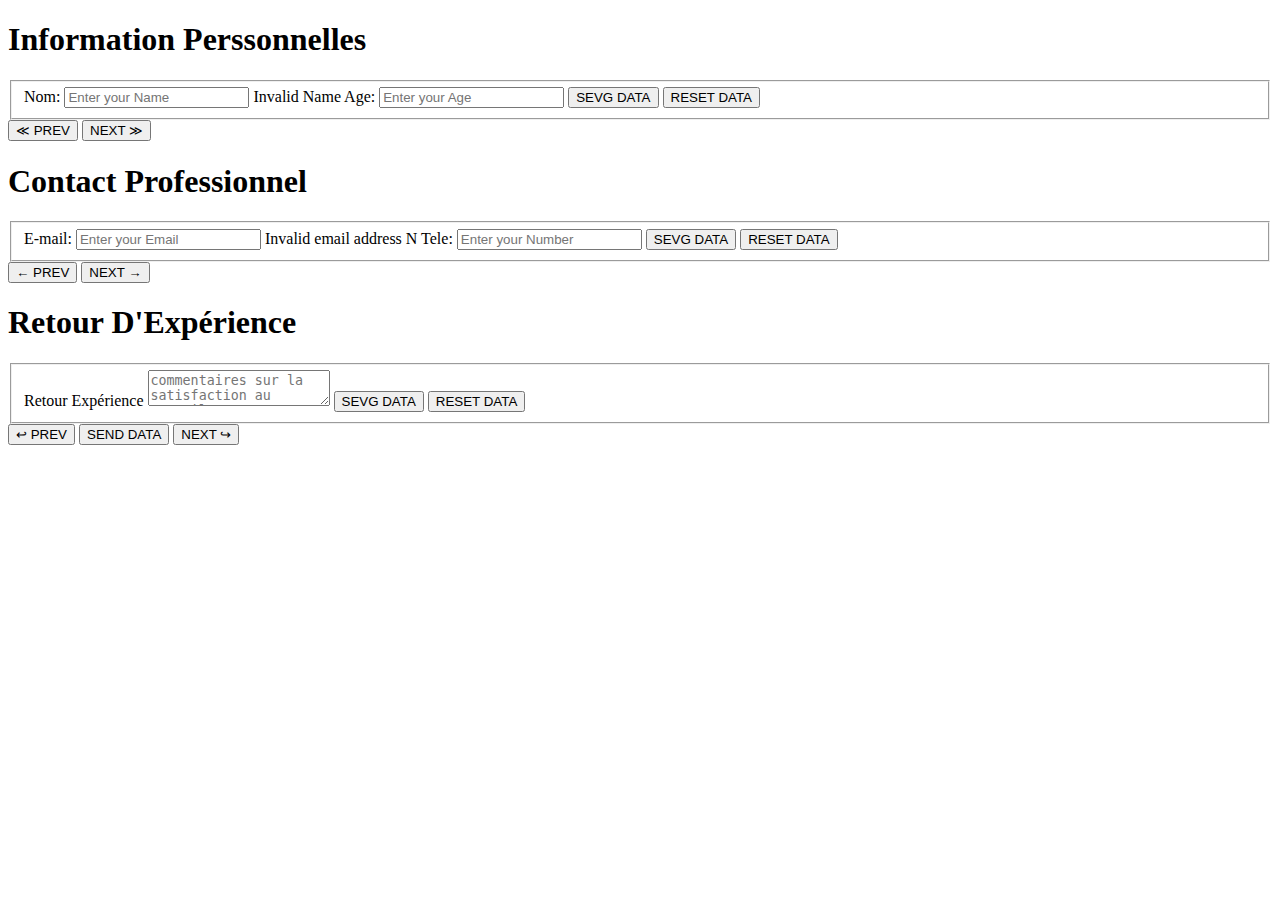
==== DataCollect/Brief_4/index.html @ 38a3a8cd "Version 1" ====
<!DOCTYPE html>
<html lang="en">

<head>
    <meta charset="UTF-8">
    <meta name="viewport" content="width=device-width, initial-scale=1.0">
    <title>DataCollect</title>
    <link rel="stylesheet" href="/assest/styles/bootstrap.min.css">
    <script src="assest/scripts/main.js"></script>
</head>

<body class="bg-dark text-light">
    <section class=" container text-center">
        <form class="Grandform" action="post" onsubmit="AlertForm(event)">
            <div class="form" id="form1">
                <h1 class="text-info text-center">Information Perssonnelles</h1>
                <fieldset class="container border border-info m-2 p-2 rounded">
                    <label class="form-label" for="nom">Nom:</label>
                    <input class="form-control" type="text" id="nom" placeholder="Enter your Name" required>
                    <span id="NameError" class="text-danger d-none d-block">Invalid Name </span>
                    <label class="form-label" for="age">Age:</label>
                    <input class="form-control mb-3" type="number" id="age" placeholder="Enter your Age" required>
                    <button class="btn btn-outline-info" type="button">SEVG DATA</button>
                    <button class="btn btn-outline-info " type="reset">RESET DATA</button>
                </fieldset>
                <div class=" m-3 d-flex justify-content-between">
                    <button class="btn btn-outline-info">&Lt; PREV</button>
                    <button class="btn btn-outline-info " onclick="nextForm(2)">NEXT &Gt;</button>
                </div>
            </div>
            <div class="form d-none" id="form2">
                <h1 class=" text-info">Contact Professionnel</h1>
                <fieldset class="container border border-info m-2 p-2 rounded">
                    <label class="form-label" for="email">E-mail:</label>
                    <input class="form-control" id="email" type="text" placeholder="Enter your Email" required>
                    <span id="emailError" class="text-danger d-none d-block">Invalid email address</span>
                    <label class="form-label" for="tele">N Tele:</label>
                    <input class="form-control  mb-3" id="tele" type="number" placeholder="Enter your Number" required>
                    <button class="btn btn-outline-info" type="button">SEVG DATA</button>
                    <button class="btn btn-outline-info" type="reset">RESET DATA</button>
                </fieldset>
                <div class=" m-3 d-flex justify-content-between">
                    <button class="btn btn-outline-info" onclick="prevForm(1)">&larr; PREV</button>
                    <button class="btn btn-outline-info" onclick="nextForm(3)">NEXT &rarr;</button>
                </div>
            </div>
            <div class="form d-none" id="form3">
                <h1 class="text-info">Retour D'Expérience</h1>
                <fieldset class="container border border-info m-2 p-2 rounded">
                    <label class="form-label" for="comment">Retour Expérience</label>
                    <textarea class="form-control  mb-3" name="comment" id="comment"
                        placeholder="commentaires sur la satisfaction au travail"></textarea>
                    <button class="btn btn-outline-info" type="button">SEVG DATA</button>
                    <button class="btn btn-outline-info" type="reset">RESET DATA</button>
                </fieldset>
                <div class=" m-3 d-flex justify-content-between">
                    <button class="btn btn-outline-info" onclick="prevForm(2)">&#x21A9; PREV</button>
                    <button class="btn btn-info" type="submit">SEND DATA</button>
                    <button class="btn btn-outline-info "> NEXT &#x21AA;</button>
                </div>
            </div>
        </form>
    </section>
    <script src="assest/scripts/main.js"></script>
</body>

</html>
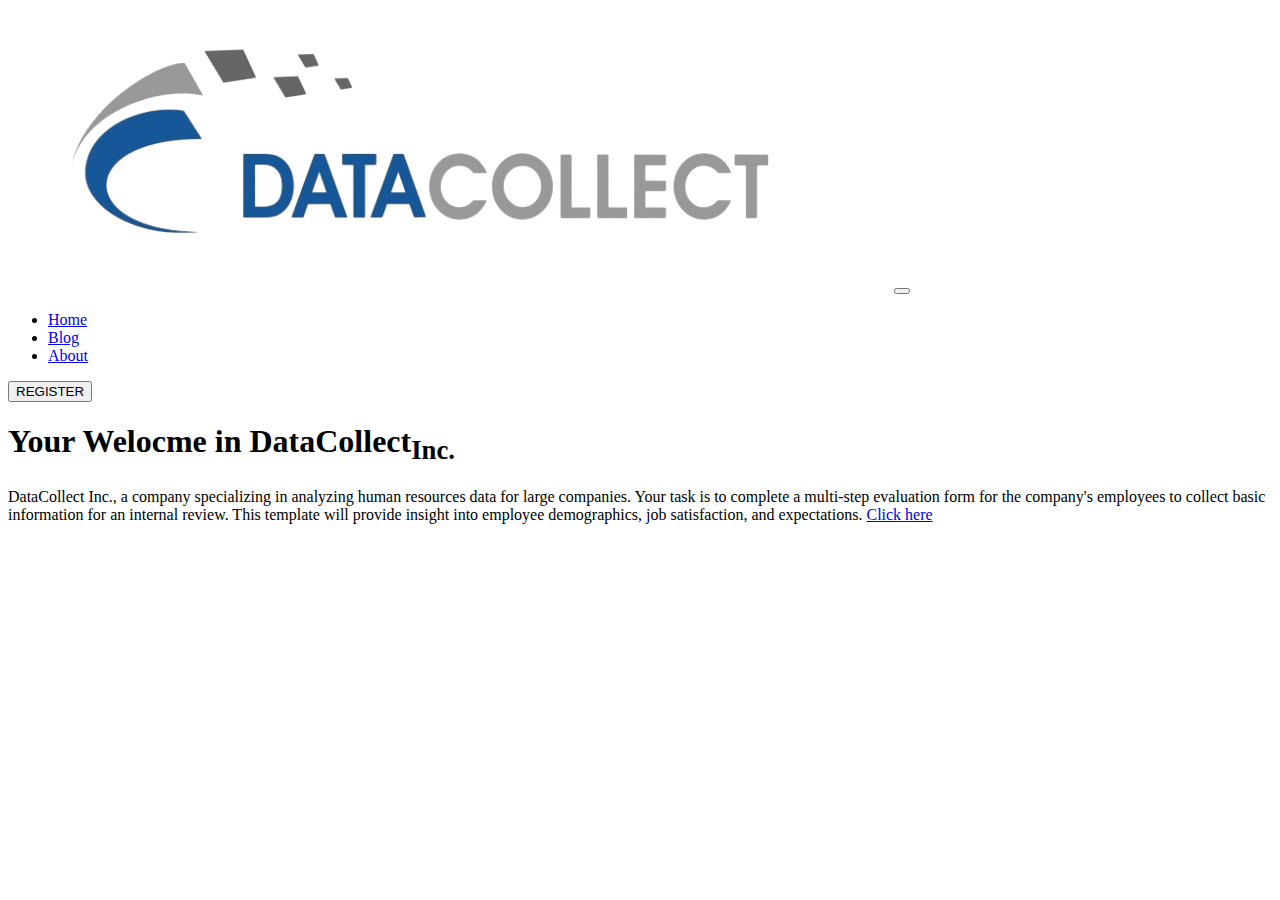
==== commit 28edbc23: "Version 02" ====
--- a/DataCollect/Brief_4/index.html
+++ b/DataCollect/Brief_4/index.html
@@ -1,67 +1,46 @@
 <!DOCTYPE html>
 <html lang="en">
-
 <head>
-    <meta charset="UTF-8">
-    <meta name="viewport" content="width=device-width, initial-scale=1.0">
-    <title>DataCollect</title>
-    <link rel="stylesheet" href="/assest/styles/bootstrap.min.css">
-    <script src="assest/scripts/main.js"></script>
+  <title>Bootstrap Example</title>
+  <meta charset="utf-8">
+  <meta name="viewport" content="width=device-width, initial-scale=1">
+  <link rel="stylesheet" href="/assest/styles/style.css">
+  <link rel="stylesheet" href="/assest/styles/bootstrap.min.css">
+  <script src="https://cdn.jsdelivr.net/npm/bootstrap@5.3.3/dist/js/bootstrap.bundle.min.js"></script>
 </head>
-
-<body class="bg-dark text-light">
-    <section class=" container text-center">
-        <form class="Grandform" action="post" onsubmit="AlertForm(event)">
-            <div class="form" id="form1">
-                <h1 class="text-info text-center">Information Perssonnelles</h1>
-                <fieldset class="container border border-info m-2 p-2 rounded">
-                    <label class="form-label" for="nom">Nom:</label>
-                    <input class="form-control" type="text" id="nom" placeholder="Enter your Name" required>
-                    <span id="NameError" class="text-danger d-none d-block">Invalid Name </span>
-                    <label class="form-label" for="age">Age:</label>
-                    <input class="form-control mb-3" type="number" id="age" placeholder="Enter your Age" required>
-                    <button class="btn btn-outline-info" type="button">SEVG DATA</button>
-                    <button class="btn btn-outline-info " type="reset">RESET DATA</button>
-                </fieldset>
-                <div class=" m-3 d-flex justify-content-between">
-                    <button class="btn btn-outline-info">&Lt; PREV</button>
-                    <button class="btn btn-outline-info " onclick="nextForm(2)">NEXT &Gt;</button>
-                </div>
-            </div>
-            <div class="form d-none" id="form2">
-                <h1 class=" text-info">Contact Professionnel</h1>
-                <fieldset class="container border border-info m-2 p-2 rounded">
-                    <label class="form-label" for="email">E-mail:</label>
-                    <input class="form-control" id="email" type="text" placeholder="Enter your Email" required>
-                    <span id="emailError" class="text-danger d-none d-block">Invalid email address</span>
-                    <label class="form-label" for="tele">N Tele:</label>
-                    <input class="form-control  mb-3" id="tele" type="number" placeholder="Enter your Number" required>
-                    <button class="btn btn-outline-info" type="button">SEVG DATA</button>
-                    <button class="btn btn-outline-info" type="reset">RESET DATA</button>
-                </fieldset>
-                <div class=" m-3 d-flex justify-content-between">
-                    <button class="btn btn-outline-info" onclick="prevForm(1)">&larr; PREV</button>
-                    <button class="btn btn-outline-info" onclick="nextForm(3)">NEXT &rarr;</button>
-                </div>
-            </div>
-            <div class="form d-none" id="form3">
-                <h1 class="text-info">Retour D'Expérience</h1>
-                <fieldset class="container border border-info m-2 p-2 rounded">
-                    <label class="form-label" for="comment">Retour Expérience</label>
-                    <textarea class="form-control  mb-3" name="comment" id="comment"
-                        placeholder="commentaires sur la satisfaction au travail"></textarea>
-                    <button class="btn btn-outline-info" type="button">SEVG DATA</button>
-                    <button class="btn btn-outline-info" type="reset">RESET DATA</button>
-                </fieldset>
-                <div class=" m-3 d-flex justify-content-between">
-                    <button class="btn btn-outline-info" onclick="prevForm(2)">&#x21A9; PREV</button>
-                    <button class="btn btn-info" type="submit">SEND DATA</button>
-                    <button class="btn btn-outline-info "> NEXT &#x21AA;</button>
-                </div>
-            </div>
-        </form>
-    </section>
-    <script src="assest/scripts/main.js"></script>
+<body>
+  <header>
+    <nav class="navbar navbar-expand-sm  navbar-dark ">
+      <div class="container-fluid">
+       <img src="assest/images/LogoDataCollect.png" class="LogoDataCollect" alt="DClogo">
+        <button class="navbar-toggler" type="button" data-bs-toggle="collapse" data-bs-target="#collapsibleNavbar">
+          <span class="navbar-toggler-icon"></span>
+        </button>
+        <div class="collapse navbar-collapse" id="collapsibleNavbar">
+          <ul class="navbar-nav">
+            <li class="nav-item ms-5">
+              <a class="nav-link" href="index.html">Home</a>
+            </li>
+            <li class="nav-item ms-5">
+              <a class="nav-link" href="index.html">Blog</a>
+            </li>
+            <li class="nav-item ms-5">
+              <a class="nav-link" href="index.html">About</a>
+            </li>
+          </ul>
+        </div>
+        <button class="btn btn-outline-primary me-5" onclick="GoToNextPage()">REGISTER</button>
+      </div>
+    </nav>
+  </header>
+  <section class="home-section container-fluid vh-100 text-center ">
+    <h1 class="text-dark">Your Welocme in DataCollect<sub>Inc.</sub></h1>
+    <p class="ms-5 me-5">DataCollect Inc., a company specializing in analyzing human resources data for large companies. Your task is to
+      complete a multi-step evaluation form for the company's employees to collect basic information for an internal
+      review. This template will provide insight into employee demographics, job satisfaction, and expectations.
+     <a href="/pages/dcollect.html">Click here</a></p>
+  </section>
+  <script src="assest/scripts/main.js"></script>
 </body>
 
 </html>